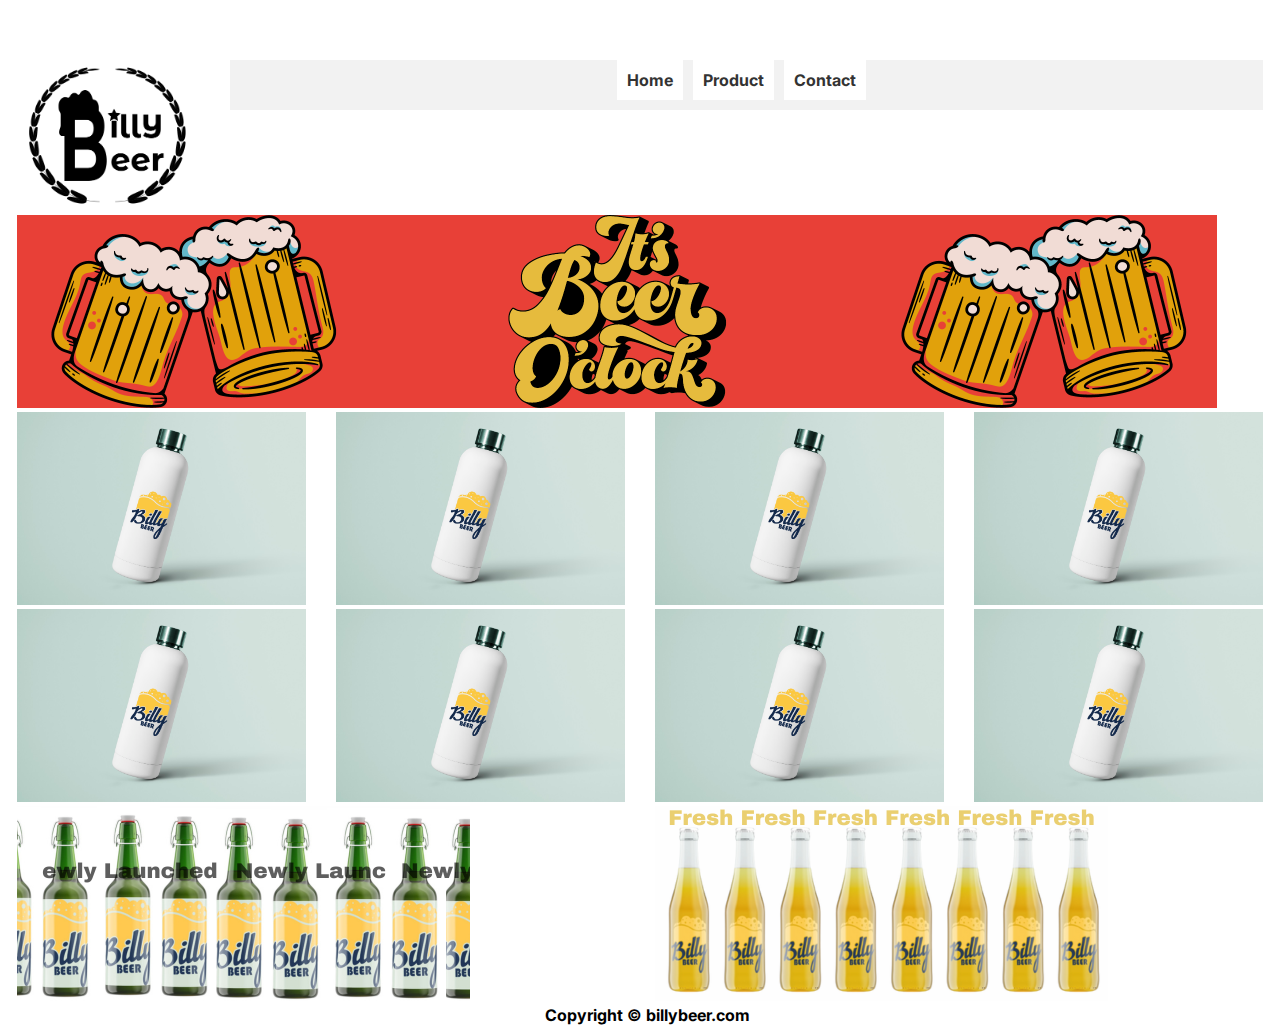
==== sale.html @ c01298a4 "Demo-fip-build" ====
<!DOCTYPE html>
<html lang="en">
  <head>
    <meta charset="UTF-8">
    <meta http-equiv="X-UA-Compatible" content="IE=edge">
    <meta name="viewport" content="width=device-width, initial-scale=1.0">
    <title>CSS SCAFFOLD</title>
    <link rel="preconnect" href="https://fonts.googleapis.com">
    <link rel="preconnect" href="https://fonts.gstatic.com" crossorigin>
    <link href="https://fonts.googleapis.com/css2?family=Inter:wght@400;700&display=swap" rel="stylesheet">
    <link rel="stylesheet" href="./css/grid.css">
    <link rel="stylesheet" href="./css/style.css">
  </head>
  <body>
    <h1 class="hidden">Practice Scaffold Build</h1>
    <section class="spacer">
      <header class="grid-con">
        <div class="col-span-3 m-col-span-2 l-col-span-2">
         
          <img  src="./image/fip-logo.png" alt="#">

        </div>

        <nav class="col-span-1 m-col-span-10 l-col-span-10">
          <h2 class="hidden">Mobie Navigation</h2> 
          <ul class="navigation-menu">
            <li><a href="./index.html" class="nl">Home</a></li>
            <li><a href="./sale.html" class="nl">Product</a></li>
            <li><a href="./contact.html" class="nl">Contact</a></li>
          </ul>

        </nav>
     



      </header>
      <section class="grid-con">
        <h2 class="hidden">Hero Image</h2>
        <div class="col-span-4 m-col-span-12 l-col-span-12">
<img  class="salehero" src="./image/sale-banner-img.png" alt="#">

          
          
        </div>
   
      </section>
      <section class="grid-con">
        <h2 class="hidden"> Sale Items</h2>
        <div class="col-span-2 m-col-span-3 l-col-span-3 ">
          <img src="./image/sale-1.png" alt="#">
        </div> 
        <div class="col-span-2 m-col-span-3 l-col-span-3 ">

          <img src="./image/sale-1.png" alt="#">

        </div>

        <div class="col-span-2 m-col-span-3 l-col-span-3 ">
          <img src="./image/sale-1.png" alt="#">

        </div>
        <div class="col-span-2 m-col-span-3 l-col-span-3 ">
          <img src="./image/sale-1.png" alt="#">

        </div>
        <div class="col-span-2 m-col-span-3 l-col-span-3 ">
          <img src="./image/sale-1.png" alt="#">

        </div>
        <div class="col-span-2 m-col-span-3 l-col-span-3 ">
          <img src="./image/sale-1.png" alt="#">

        </div>
        <div class="col-span-2 m-col-span-3 l-col-span-3 ">
          <img src="./image/sale-1.png" alt="#">

        </div>
        <div class="col-span-2 m-col-span-3 l-col-span-3 "> 
          <img src="./image/sale-1.png" alt="#">

        </div>
        
      </section>
      <section class="grid-con">
        <h2 class="hidden">Newly launched  Section</h2>
        <div class="col-span-4 m-col-span-6 l-col-span-6">
<img src="./image/Newly Launched.png" alt="#">

        </div>
        <div class="col-span-4 m-col-span-6 l-col-span-6">
<img src="./image/sale-fresh-2.png" alt="#">

        </div>
      
      </section>
      <footer class="grid-con">
        <h2 class="hidden">Website Footer</h2>
        <div class="col-span-4 m-col-span-12 l-col-span-12">
          <p class="text-center-foot">Copyright &copy; billybeer.com</p>

        </div>
      </footer>
    </section>
  </body>
</html>
---- css/grid.css ----
html {
    box-sizing: border-box;
  }
  
  *,
  *::before,
  *::after {
    box-sizing: inherit;
  }
  
  /* ---Utility Classes--- */
  
  .hidden {
    display: none;
  }
  


  /*for logo & nav*/
  /*made multiple boxes to make the scafflold stand out- edit it while coding -SK*/



  /*   
  .headerbox{
    background-color: rgb(57, 181, 63);
    color: rgb(255, 255, 255);
    border-radius: 5px;
    padding: 20px;
    text-align: center;
    margin-top: 10px;
    margin-bottom: 10px;
    height: 100px;

  }
  
  
    .salehero{
    background-color: rgb(0, 183, 255);
    color: rgb(255, 255, 255);
    border-radius: 5px;
    padding: 20px;
    text-align: center;
    margin-top: 10px;
    margin-bottom: 10px;
    height: 400px;

  }
  .offerbox{
    background-color: rgb(206, 211, 63);
    color: rgb(255, 255, 255);
    border-radius: 5px;
    padding: 20px;
    text-align: center;
    margin-top: 10px;
    margin-bottom: 10px;
    height: 150px;
  
  }

.itembox{
  background-color: rgb(22, 180, 192);
  color: rgb(255, 255, 255);
  border-radius: 5px;
  padding: 20px;
  text-align: center;
  margin-top: 10px;
  margin-bottom: 10px;
  height: 120px;

}



.articlebox{
  background-color: rgb(89, 64, 203);
    color: rgb(255, 255, 255);
    border-radius: 5px;
    padding: 20px;
    text-align: center;
    margin-top: 10px;
    margin-bottom: 10px;
    height: 150px;
}


.footerbox{
  background-color: rgb(57, 181, 63);
  color: rgb(255, 255, 255);
  border-radius: 5px;
  padding: 20px;
  text-align: center;
  margin-top: 10px;
  margin-bottom: 10px;
  height: 100px;

}
*/
/*CSS FOR SALE WEBPAGE*/
.newlylaunched{
  background-color: rgb(170, 78, 87);
    color: rgb(255, 255, 255);
    border-radius: 5px;
    padding: 20px;
    text-align: center;
    margin-top: 10px;
    margin-bottom: 10px;
    height: 150px;
}

.saleitembox{
  background-color: rgb(166, 73, 175);
  color: rgb(255, 255, 255);
  border-radius: 5px;
  padding: 20px;
  text-align: center;
  margin-top: 10px;
  margin-bottom: 10px;
  height: 120px;

}

  
  .full-width-grid-con {
    display: grid;
    grid-template-columns: 1fr minmax(0, 767px) 1fr;
  }
  
  .grid-con {
    display: grid;
    grid-template-columns: repeat(4, minmax(0, 1fr));
    grid-column-gap: 20px;
    max-width: 767px;
    margin: 0px auto;
    padding-left: 15px;
    padding-right: 15px;
  }
  
  .col-span-auto {
    grid-column: span 1 / span 1;
  }
  
  .col-span-1 {
    grid-column: span 1 / span 1;
  }
  
  .col-span-2 {
    grid-column: span 2 / span 2;
  }
  
  .col-span-3 {
    grid-column: span 3 / span 3;
  }
  
  .col-span-4 {
    grid-column: span 4 / span 4;
  }
  
  .col-span-full {
    grid-column: 1 / -1;
  }
  
  /*-- Using grid column start --*/
  
  .col-start-1 {
    grid-column-start: 1;
  }
  
  .col-start-2 {
    grid-column-start: 2;
  }
  
  .col-start-3 {
    grid-column-start: 3;
  }
  
  .col-start-4 {
    grid-column-start: 4;
  }
  
  .col-start-5 {
    grid-column-start: 5;
  }
  
  .col-start-auto {
    grid-column-start: auto;
  }
  
  .col-end-1 {
    grid-column-end: 1;
  }
  
  .col-end-2 {
    grid-column-end: 2;
  }
  
  .col-end-3 {
    grid-column-end: 3;
  }
  
  .col-end-4 {
    grid-column-end: 4;
  }
  
  .col-end-5 {
    grid-column-end: 5;
  }
  
  .col-end-auto {
    grid-column-end: auto;
  }
  
  .mobile {
    display: block;
  }
  
  .tablet {
    display: none;
  }
  
  .desktop {
    display: none;
  }
  .image{
    display: none;
  }
  
  
  /* 3. ---Tablet Library Grid Styles--- */
  
  @media screen and (min-width: 768px) {
  

  
    .full-width-grid-con {
      display: grid;
      grid-template-columns: 1fr minmax(0, 1199px) 1fr;
    }
  
    .grid-con {
      display: grid;
      grid-template-columns: repeat(12, minmax(0, 1fr));
      grid-column-gap: 30px;
      max-width: 1199px;
      /*--remove below when you fully understand the passing of rules and values(this rule only)--*/
      margin: 0px auto;
      padding-left: 15px;
      padding-right: 15px;
    }
  
    .m-col-span-1 {
      grid-column: span 1 / span 1;
    }
  
    .m-col-span-2 {
      grid-column: span 2 / span 2;
    }
  
    .m-col-span-3 {
      grid-column: span 3 / span 3;
    }
  
    .m-col-span-4 {
      grid-column: span 4 / span 4;
    }
  
    .m-col-span-5 {
      grid-column: span 5 / span 5;
    }
  
    .m-col-span-6 {
      grid-column: span 6 / span 6;
    }
  
    .m-col-span-7 {
      grid-column: span 7 / span 7;
    }
  
    .m-col-span-8 {
      grid-column: span 8 / span 8;
    }
  
    .m-col-span-9 {
      grid-column: span 9 / span 9;
    }
  
    .m-col-span-10 {
      grid-column: span 10 / span 10;
    }
  
    .m-col-span-11 {
      grid-column: span 11 / span 11;
    }
  
    .m-col-span-12 {
      grid-column: span 12 / span 12;
    }
  
    .m-col-span-full {
      grid-column: 1 / -1;
    }
  
    /*-- Using grid column start --*/
  
    .m-col-start-1 {
      grid-column-start: 1;
    }
  
    .m-col-start-2 {
      grid-column-start: 2;
    }
  
    .m-col-start-3 {
      grid-column-start: 3;
    }
  
    .m-col-start-4 {
      grid-column-start: 4;
    }
  
    .m-col-start-5 {
      grid-column-start: 5;
    }
  
    .m-col-start-6 {
      grid-column-start: 6;
    }
  
    .m-col-start-7 {
      grid-column-start: 7;
    }
  
    .m-col-start-8 {
      grid-column-start: 8;
    }
  
    .m-col-start-9 {
      grid-column-start: 9;
    }
  
    .m-col-start-10 {
      grid-column-start: 10;
    }
  
    .m-col-start-11 {
      grid-column-start: 11;
    }
  
    .m-col-start-12 {
      grid-column-start: 12;
    }
  
    .m-col-start-13 {
      grid-column-start: 13;
    }
  
    .m-col-start-auto {
      grid-column-start: auto;
    }
  
    .m-col-end-1 {
      grid-column-end: 1;
    }
  
    .m-col-end-2 {
      grid-column-end: 2;
    }
  
    .m-col-end-3 {
      grid-column-end: 3;
    }
  
    .m-col-end-4 {
      grid-column-end: 4;
    }
  
    .m-col-end-5 {
      grid-column-end: 5;
    }
  
    .m-col-end-6 {
      grid-column-end: 6;
    }
  
    .m-col-end-7 {
      grid-column-end: 7;
    }
  
    .m-col-end-8 {
      grid-column-end: 8;
    }
  
    .m-col-end-9 {
      grid-column-end: 9;
    }
  
    .m-col-end-10 {
      grid-column-end: 10;
    }
  
    .m-col-end-11 {
      grid-column-end: 11;
    }
  
    .m-col-end-12 {
      grid-column-end: 12;
    }
  
    .m-col-end-13 {
      grid-column-end: 13;
    }
  
    .m-col-end-auto {
      grid-column-end: auto;
    }
  
    .mobile {
      display: none;
    }
  
    .tablet {
      display: block;
    }
  
    .desktop {
      display: none;
    }
    .image{
      display: none;
    }
  
  }
  
  /* 4. ---Desktop Library Grid Styles--- */
  
  @media screen and (min-width: 1200px) {
  
   
      .image{
        display: block;
      }
  
    .full-width-grid-con {
      display: grid;
      grid-template-columns: 1fr minmax(0, 1919px) 1fr;
    }
  
    .grid-con {
      display: grid;
      grid-template-columns: repeat(12, minmax(0, 1fr));
      grid-column-gap: 30px;
      max-width: 1919px;
      margin: 0px auto;
      padding-left: 17px;
      padding-right: 17px;
    }
  
    .l-col-span-1 {
      grid-column: span 1 / span 1;
    }
  
    .l-col-span-2 {
      grid-column: span 2 / span 2;
    }
  
    .l-col-span-3 {
      grid-column: span 3 / span 3;
    }
  
    .l-col-span-4 {
      grid-column: span 4 / span 4;
    }
  
    .l-col-span-5 {
      grid-column: span 5 / span 5;
    }
  
    .l-col-span-6 {
      grid-column: span 6 / span 6;
    }
  
    .l-col-span-7 {
      grid-column: span 7 / span 7;
    }
  
    .l-col-span-8 {
      grid-column: span 8 / span 8;
    }
  
    .l-col-span-9 {
      grid-column: span 9 / span 9;
    }
  
    .l-col-span-10 {
      grid-column: span 10 / span 10;
    }
  
    .l-col-span-11 {
      grid-column: span 11 / span 11;
    }
  
    .l-col-span-12 {
      grid-column: span 12 / span 12;
    }
  
    .l-col-span-full {
      grid-column: 1 / -1;
    }
  
    /*-- Using grid column start --*/
  
    .l-col-start-1 {
      grid-column-start: 1;
    }
  
    .l-col-start-2 {
      grid-column-start: 2;
    }
  
    .l-col-start-3 {
      grid-column-start: 3;
    }
  
    .l-col-start-4 {
      grid-column-start: 4;
    }
  
    .l-col-start-5 {
      grid-column-start: 5;
    }
  
    .l-col-start-6 {
      grid-column-start: 6;
    }
  
    .l-col-start-7 {
      grid-column-start: 7;
    }
  
    .l-col-start-8 {
      grid-column-start: 8;
    }
  
    .l-col-start-9 {
      grid-column-start: 9;
    }
  
    .l-col-start-10 {
      grid-column-start: 10;
    }
  
    .l-col-start-11 {
      grid-column-start: 11;
    }
  
    .l-col-start-12 {
      grid-column-start: 12;
    }
  
    .l-col-start-13 {
      grid-column-start: 13;
    }
  
    .l-col-start-auto {
      grid-column-start: auto;
    }
  
    .l-col-end-1 {
      grid-column-end: 1;
    }
  
    .l-col-end-2 {
      grid-column-end: 2;
    }
  
    .l-col-end-3 {
      grid-column-end: 3;
    }
  
    .l-col-end-4 {
      grid-column-end: 4;
    }
  
    .l-col-end-5 {
      grid-column-end: 5;
    }
  
    .l-col-end-6 {
      grid-column-end: 6;
    }
  
    .l-col-end-7 {
      grid-column-end: 7;
    }
  
    .l-col-end-8 {
      grid-column-end: 8;
    }
  
    .l-col-end-9 {
      grid-column-end: 9;
    }
  
    .l-col-end-10 {
      grid-column-end: 10;
    }
  
    .l-col-end-11 {
      grid-column-end: 11;
    }
  
    .l-col-end-12 {
      grid-column-end: 12;
    }
  
    .l-col-end-13 {
      grid-column-end: 13;
    }
  
    .l-col-end-auto {
      grid-column-end: auto;
    }
  
  
  
    .mobile {
      display: none;
    }
  
    .tablet {
      display: none;
    }
  
    .desktop {
      display: block;
    }
  
  }
  
  /* 5. ---X-Large Desktop Library Grid Styles--- */
  
  @media screen and (min-width: 1920px) {
  

  
    .full-width-grid-con {
      display: grid;
      grid-template-columns: 1fr minmax(0, 1920px) 1fr;
    }
  
    .grid-con {
      display: grid;
      grid-template-columns: repeat(12, minmax(0, 1fr));
      grid-column-gap: 34px;
      max-width: none;
      margin: 0px auto;
      padding-left: 20px;
      padding-right: 20px;
    }
  
    .xl-col-span-1 {
      grid-column: span 1 / span 1;
    }
  
    .xl-col-span-2 {
      grid-column: span 2 / span 2;
    }
  
    .xl-col-span-3 {
      grid-column: span 3 / span 3;
    }
  
    .xxl-col-span-4 {
      grid-column: span 4 / span 4;
    }
  
    .xl-col-span-5 {
      grid-column: span 5 / span 5;
    }
  
    .xl-col-span-6 {
      grid-column: span 6 / span 6;
    }
  
    .xl-col-span-7 {
      grid-column: span 7 / span 7;
    }
  
    .xl-col-span-8 {
      grid-column: span 8 / span 8;
    }
  
    .xl-col-span-9 {
      grid-column: span 9 / span 9;
    }
  
    .xl-col-span-10 {
      grid-column: span 10 / span 10;
    }
  
    .xl-col-span-11 {
      grid-column: span 11 / span 11;
    }
  
    .xl-col-span-12 {
      grid-column: span 12 / span 12;
    }
  
    .xl-col-span-full {
      grid-column: 1 / -1;
    }
  
    /*-- Using grid column start --*/
  
    .xl-col-start-1 {
      grid-column-start: 1;
    }
  
    .xl-col-start-2 {
      grid-column-start: 2;
    }
  
    .xl-col-start-3 {
      grid-column-start: 3;
    }
  
    .xl-col-start-4 {
      grid-column-start: 4;
    }
  
    .xl-col-start-5 {
      grid-column-start: 5;
    }
  
    .xl-col-start-6 {
      grid-column-start: 6;
    }
  
    .xl-col-start-7 {
      grid-column-start: 7;
    }
  
    .xl-col-start-8 {
      grid-column-start: 8;
    }
  
    .xl-col-start-9 {
      grid-column-start: 9;
    }
  
    .xl-col-start-10 {
      grid-column-start: 10;
    }
  
    .xl-col-start-11 {
      grid-column-start: 11;
    }
  
    .xl-col-start-12 {
      grid-column-start: 12;
    }
  
    .xl-col-start-13 {
      grid-column-start: 13;
    }
  
    .xl-col-start-auto {
      grid-column-start: auto;
    }
  
    .xl-col-end-1 {
      grid-column-end: 1;
    }
  
    .xl-col-end-2 {
      grid-column-end: 2;
    }
  
    .xl-col-end-3 {
      grid-column-end: 3;
    }
  
    .xl-col-end-4 {
      grid-column-end: 4;
    }
  
    .xl-col-end-5 {
      grid-column-end: 5;
    }
  
    .xl-col-end-6 {
      grid-column-end: 6;
    }
  
    .xl-col-end-7 {
      grid-column-end: 7;
    }
  
    .xl-col-end-8 {
      grid-column-end: 8;
    }
  
    .xl-col-end-9 {
      grid-column-end: 9;
    }
  
    .xl-col-end-10 {
      grid-column-end: 10;
    }
  
    .xl-col-end-11 {
      grid-column-end: 11;
    }
  
    .xl-col-end-12 {
      grid-column-end: 12;
    }
  
    .xl-col-end-13 {
      grid-column-end: 13;
    }
  
    .xl-col-end-auto {
      grid-column-end: auto;
    }
  
  
  
    .mobile {
      display: none;
    }
  
    .tablet {
      display: none;
    }
  
    .desktop {
      display: block;
    }
  
  }
---- css/style.css ----
/* 
    CSS Guide 

    1.  General Styles (Normalize)

 */


 /* 1. ---General Styles--- */

 body {
    margin: 0px;
    padding: 0px;
   font-family: 'Inter', sans-serif;
   font-weight: bold;
}



img, embed, object, video, picture {
    max-width: 100%;
}

p, h1, h2, h3, h4, h5 {
    margin: 0px;
    padding: 0px;
}

a {
    text-decoration: none;
    transition: all .5s ease-in-out;
}

input, textarea {
    display: block;
    margin: 0px;
    padding: 0px;
}

section h2, section h3, section p {
    padding-left: 15px;
}

.spacer {
    margin-top: 60px;
}

.txt-spacer {
    margin-top: 30px;
}

 /* ---End of General Styles--- */


 /*nav*/
 .navigation-menu {
    list-style: none;
    padding: 0;
    margin: 0;
    display: flex;
    justify-content: center; 
    background-color: #f2f2f2;
  }
  
  .nl {
    display: inline-block;
    margin-right: 10px;
    text-decoration: none;
    color: #333;
    font-weight: bold;
    padding: 10px;
    background-color: #fff;
    transition: background-color 0.3s ease;
    margin-bottom: 10px;
  }
  
  .nl:hover {
    background-color: #ddd;
  }
  

  /*contact*/
  
.baseform {
    max-width: 400px;
    margin: 0 auto;
    padding: 20px;
    background-color: #ffffff;
    box-shadow: 0 0 10px rgba(0, 0, 0, 0.1);
  }
  
  .form-group {
    margin-bottom: 20px;
  }
  
  .form-group label {
    display: block;
    font-weight: bold;
    margin-bottom: 5px;
  }
  
  .form-group input {
    width: 100%;
    padding: 10px;
    border: 1px solid #ccc;
    border-radius: 4px;
  }
  
  .form-group input[type="send"] {
    background-color: #9caf9d;
    color: #ffffff;
    cursor: pointer;
  }
  
  .form-group input[type="send"]:hover {
    background-color: #adbdae;
  }

  .text-center-foot {
text-align: center;
}
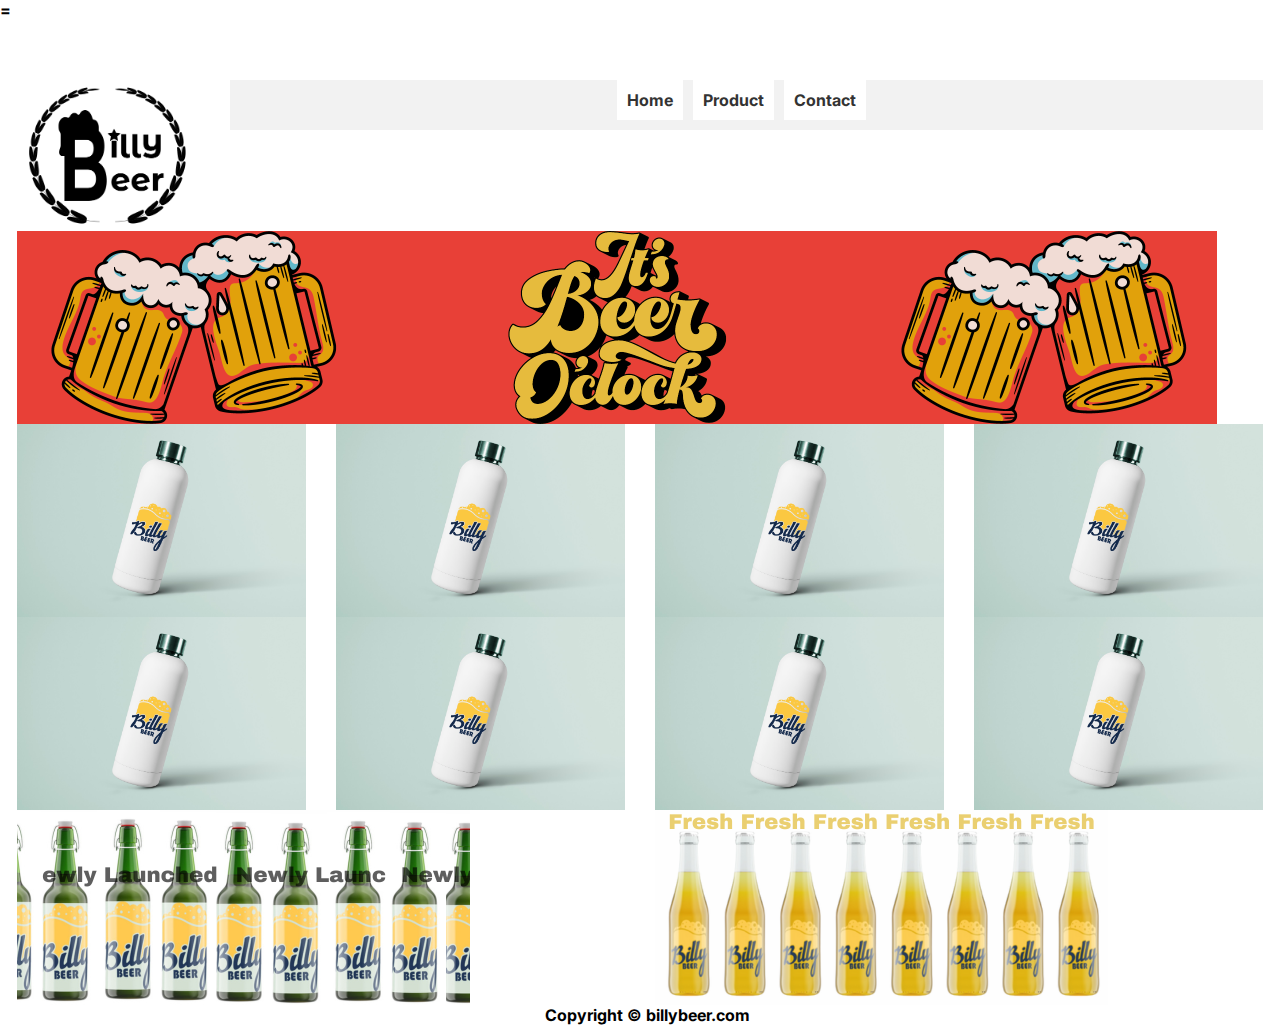
==== commit 5b32d964: "Added dev comments" ====
--- a/sale.html
+++ b/sale.html
@@ -1,3 +1,4 @@
+=
 <!DOCTYPE html>
 <html lang="en">
   <head>
@@ -16,89 +17,72 @@
     <section class="spacer">
       <header class="grid-con">
         <div class="col-span-3 m-col-span-2 l-col-span-2">
-         
-          <img  src="./image/fip-logo.png" alt="#">
-
+          <img src="./image/fip-logo.png" alt="#">
         </div>
-
         <nav class="col-span-1 m-col-span-10 l-col-span-10">
-          <h2 class="hidden">Mobie Navigation</h2> 
+          <h2 class="hidden">Mobie Navigation</h2>
           <ul class="navigation-menu">
-            <li><a href="./index.html" class="nl">Home</a></li>
-            <li><a href="./sale.html" class="nl">Product</a></li>
-            <li><a href="./contact.html" class="nl">Contact</a></li>
+            <li>
+              <a href="./index.html" class="nl">Home</a>
+            </li>
+            <li>
+              <a href="./sale.html" class="nl">Product</a>
+            </li>
+            <li>
+              <a href="./contact.html" class="nl">Contact</a>
+            </li>
           </ul>
-
         </nav>
-     
-
-
-
       </header>
       <section class="grid-con">
         <h2 class="hidden">Hero Image</h2>
         <div class="col-span-4 m-col-span-12 l-col-span-12">
-<img  class="salehero" src="./image/sale-banner-img.png" alt="#">
-
-          
-          
+          <!-- i plan on adding some functionality on hero images -->
+          <img class="salehero" src="./image/sale-banner-img.png" alt="#">
         </div>
-   
       </section>
+      <!--since I didnot have many product images I used just the same, but this will change and I plan on reducing the items and will try to add hovver/driop shadow animation 
+      as well as a buying link button-->
       <section class="grid-con">
         <h2 class="hidden"> Sale Items</h2>
         <div class="col-span-2 m-col-span-3 l-col-span-3 ">
           <img src="./image/sale-1.png" alt="#">
-        </div> 
-        <div class="col-span-2 m-col-span-3 l-col-span-3 ">
-
-          <img src="./image/sale-1.png" alt="#">
-
-        </div>
-
-        <div class="col-span-2 m-col-span-3 l-col-span-3 ">
-          <img src="./image/sale-1.png" alt="#">
-
         </div>
         <div class="col-span-2 m-col-span-3 l-col-span-3 ">
           <img src="./image/sale-1.png" alt="#">
-
         </div>
         <div class="col-span-2 m-col-span-3 l-col-span-3 ">
           <img src="./image/sale-1.png" alt="#">
-
         </div>
         <div class="col-span-2 m-col-span-3 l-col-span-3 ">
           <img src="./image/sale-1.png" alt="#">
-
         </div>
         <div class="col-span-2 m-col-span-3 l-col-span-3 ">
           <img src="./image/sale-1.png" alt="#">
-
         </div>
-        <div class="col-span-2 m-col-span-3 l-col-span-3 "> 
+        <div class="col-span-2 m-col-span-3 l-col-span-3 ">
           <img src="./image/sale-1.png" alt="#">
-
         </div>
-        
+        <div class="col-span-2 m-col-span-3 l-col-span-3 ">
+          <img src="./image/sale-1.png" alt="#">
+        </div>
+        <div class="col-span-2 m-col-span-3 l-col-span-3 ">
+          <img src="./image/sale-1.png" alt="#">
+        </div>
       </section>
       <section class="grid-con">
-        <h2 class="hidden">Newly launched  Section</h2>
+        <h2 class="hidden">Newly launched Section</h2>
         <div class="col-span-4 m-col-span-6 l-col-span-6">
-<img src="./image/Newly Launched.png" alt="#">
-
+          <img src="./image/Newly Launched.png" alt="#">
         </div>
         <div class="col-span-4 m-col-span-6 l-col-span-6">
-<img src="./image/sale-fresh-2.png" alt="#">
-
+          <img src="./image/sale-fresh-2.png" alt="#">
         </div>
-      
       </section>
       <footer class="grid-con">
         <h2 class="hidden">Website Footer</h2>
         <div class="col-span-4 m-col-span-12 l-col-span-12">
           <p class="text-center-foot">Copyright &copy; billybeer.com</p>
-
         </div>
       </footer>
     </section>
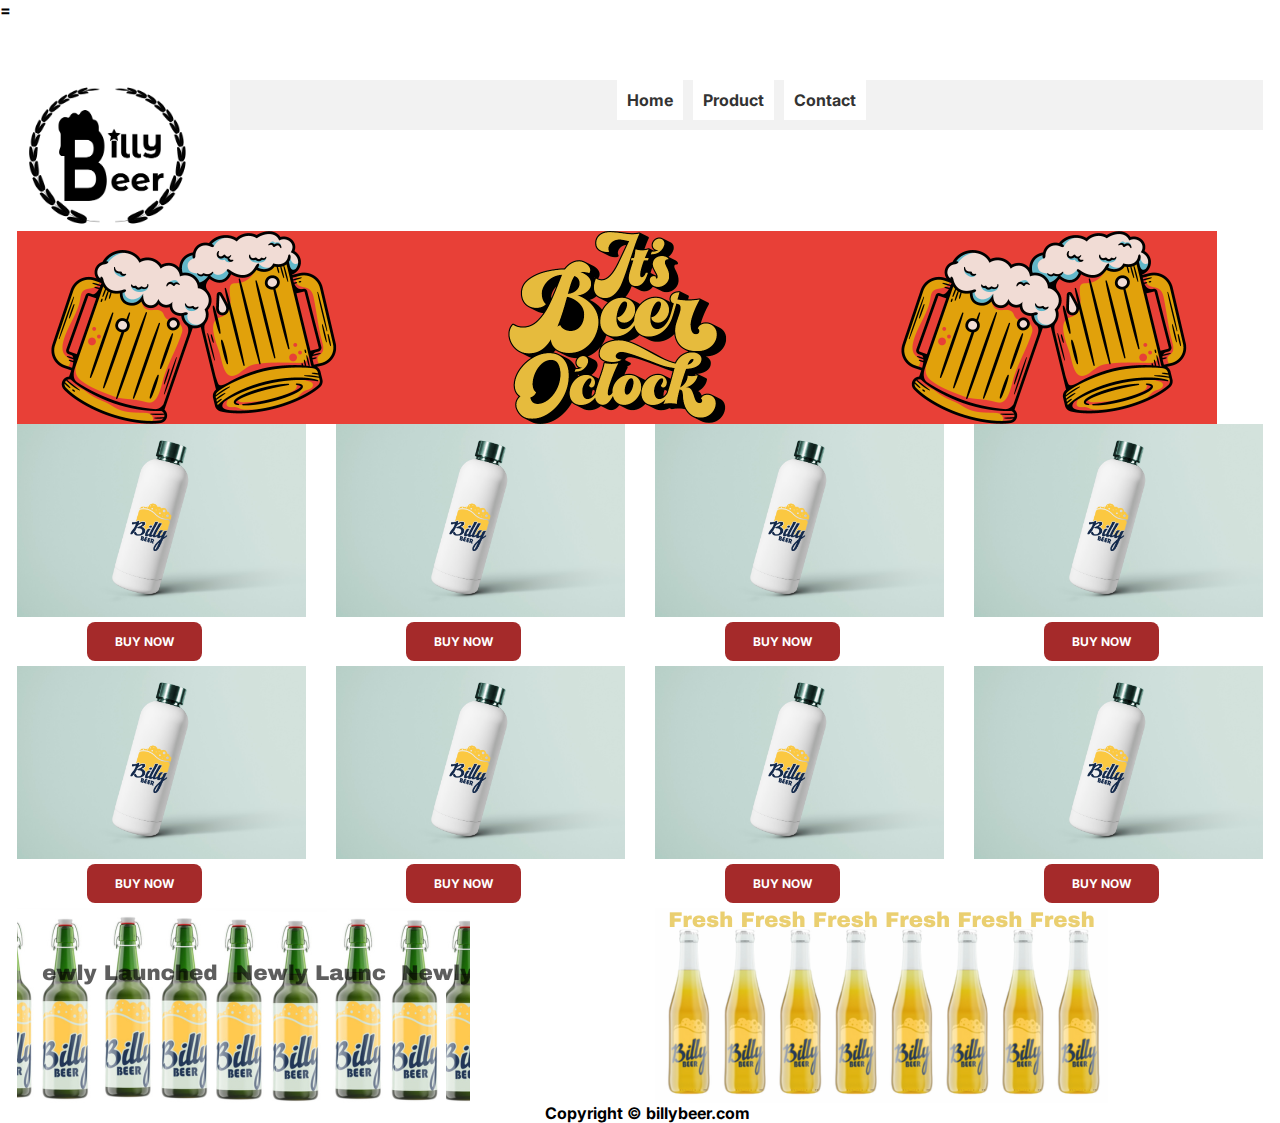
==== commit 7835abab: "Merge pull request #5 from samaya007/working-branch" ====
--- a/sale.html
+++ b/sale.html
@@ -44,30 +44,52 @@
       <!--since I didnot have many product images I used just the same, but this will change and I plan on reducing the items and will try to add hovver/driop shadow animation 
       as well as a buying link button-->
       <section class="grid-con">
+        
         <h2 class="hidden"> Sale Items</h2>
         <div class="col-span-2 m-col-span-3 l-col-span-3 ">
           <img src="./image/sale-1.png" alt="#">
+          
+<a href="#" class="salebutton"> BUY NOW</a>
+
+        
+
+        </div>
+
+
+        <div class="col-span-2 m-col-span-3 l-col-span-3 ">
+          <img src="./image/sale-1.png" alt="#">
+          <a href="#" class="salebutton"> BUY NOW</a>
+
         </div>
         <div class="col-span-2 m-col-span-3 l-col-span-3 ">
           <img src="./image/sale-1.png" alt="#">
+          <a href="#" class="salebutton"> BUY NOW</a>
+
         </div>
         <div class="col-span-2 m-col-span-3 l-col-span-3 ">
           <img src="./image/sale-1.png" alt="#">
+          <a href="#" class="salebutton"> BUY NOW</a>
+
         </div>
         <div class="col-span-2 m-col-span-3 l-col-span-3 ">
           <img src="./image/sale-1.png" alt="#">
+          <a href="#" class="salebutton"> BUY NOW</a>
+
         </div>
         <div class="col-span-2 m-col-span-3 l-col-span-3 ">
           <img src="./image/sale-1.png" alt="#">
+          <a href="#" class="salebutton"> BUY NOW</a>
+
         </div>
         <div class="col-span-2 m-col-span-3 l-col-span-3 ">
           <img src="./image/sale-1.png" alt="#">
+          <a href="#" class="salebutton"> BUY NOW</a>
+
         </div>
         <div class="col-span-2 m-col-span-3 l-col-span-3 ">
           <img src="./image/sale-1.png" alt="#">
-        </div>
-        <div class="col-span-2 m-col-span-3 l-col-span-3 ">
-          <img src="./image/sale-1.png" alt="#">
+          <a href="#" class="salebutton"> BUY NOW</a>
+
         </div>
       </section>
       <section class="grid-con">
--- a/css/style.css
+++ b/css/style.css
@@ -92,12 +92,7 @@
   .form-group {
     margin-bottom: 20px;
   }
-  
-  .form-group label {
-    display: block;
-    font-weight: bold;
-    margin-bottom: 5px;
-  }
+
   
   .form-group input {
     width: 100%;
@@ -118,4 +113,31 @@
 
   .text-center-foot {
 text-align: center;
+}
+
+
+
+
+/*FOR SALE BUTTON :BUY NOW (sale-page)*/
+
+.salebutton{
+
+  background-color: brown;
+  border: none;
+  border-radius: 8px;
+  color: white;
+  padding: 12px 28px;
+  text-align: center;
+  text-decoration: none;
+  display: inline-block;
+  font-size: 12px;
+  transition-duration: 0.4s;
+  margin-top: 5px;
+margin-bottom: 5px;
+margin-left: 70px;
+}
+
+.salebutton:hover {
+  background-color: #1cbcbf; /* Green */
+  color: white;
 }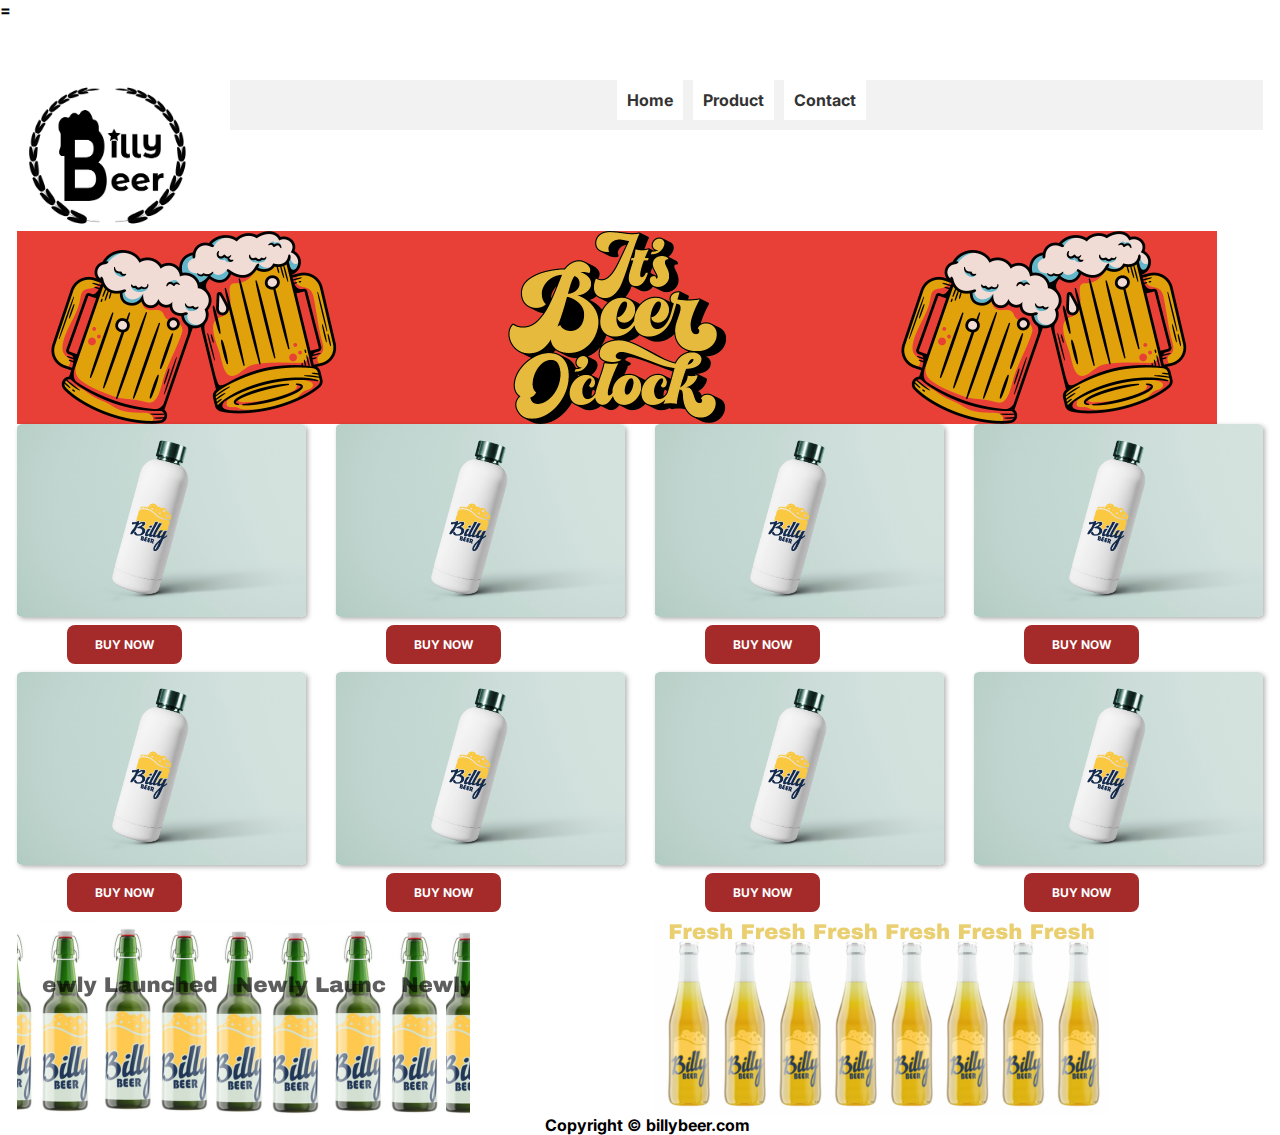
==== commit 5be3ccf7: "Added drop shadow and box border to images" ====
--- a/sale.html
+++ b/sale.html
@@ -47,7 +47,7 @@
         
         <h2 class="hidden"> Sale Items</h2>
         <div class="col-span-2 m-col-span-3 l-col-span-3 ">
-          <img src="./image/sale-1.png" alt="#">
+          <img src="./image/sale-1.png" alt="#" class="saleitemimage">
           
 <a href="#" class="salebutton"> BUY NOW</a>
 
@@ -57,37 +57,37 @@
 
 
         <div class="col-span-2 m-col-span-3 l-col-span-3 ">
-          <img src="./image/sale-1.png" alt="#">
+          <img src="./image/sale-1.png" alt="#" class="saleitemimage">
           <a href="#" class="salebutton"> BUY NOW</a>
 
         </div>
         <div class="col-span-2 m-col-span-3 l-col-span-3 ">
-          <img src="./image/sale-1.png" alt="#">
+          <img src="./image/sale-1.png" alt="#" class="saleitemimage">
           <a href="#" class="salebutton"> BUY NOW</a>
 
         </div>
         <div class="col-span-2 m-col-span-3 l-col-span-3 ">
-          <img src="./image/sale-1.png" alt="#">
+          <img src="./image/sale-1.png" alt="#" class="saleitemimage">
           <a href="#" class="salebutton"> BUY NOW</a>
 
         </div>
         <div class="col-span-2 m-col-span-3 l-col-span-3 ">
-          <img src="./image/sale-1.png" alt="#">
+          <img src="./image/sale-1.png" alt="#" class="saleitemimage">
           <a href="#" class="salebutton"> BUY NOW</a>
 
         </div>
         <div class="col-span-2 m-col-span-3 l-col-span-3 ">
-          <img src="./image/sale-1.png" alt="#">
+          <img src="./image/sale-1.png" alt="#" class="saleitemimage">
           <a href="#" class="salebutton"> BUY NOW</a>
 
         </div>
         <div class="col-span-2 m-col-span-3 l-col-span-3 ">
-          <img src="./image/sale-1.png" alt="#">
+          <img src="./image/sale-1.png" alt="#" class="saleitemimage">
           <a href="#" class="salebutton"> BUY NOW</a>
 
         </div>
         <div class="col-span-2 m-col-span-3 l-col-span-3 ">
-          <img src="./image/sale-1.png" alt="#">
+          <img src="./image/sale-1.png" alt="#" class="saleitemimage">
           <a href="#" class="salebutton"> BUY NOW</a>
 
         </div>
--- a/css/style.css
+++ b/css/style.css
@@ -132,12 +132,30 @@
   display: inline-block;
   font-size: 12px;
   transition-duration: 0.4s;
-  margin-top: 5px;
-margin-bottom: 5px;
-margin-left: 70px;
+
+  transition: transform 0.3s ease;
+
+  margin-top: 8px;
+margin-bottom: 8px;
+margin-left: 50px;
 }
 
 .salebutton:hover {
-  background-color: #1cbcbf; /* Green */
+  background-color: #1cbcbf;
   color: white;
-}+}
+
+.salebutton:hover {
+  transform: scale(1.1);
+}
+
+
+
+/*FOR SALE ITEM IMAGE*/
+.saleitemimage{
+  border-radius: 2px;
+  box-shadow: 2px 2px 5px rgba(0, 0, 0, 0.3); 
+  border-radius: 2%;
+
+}
+
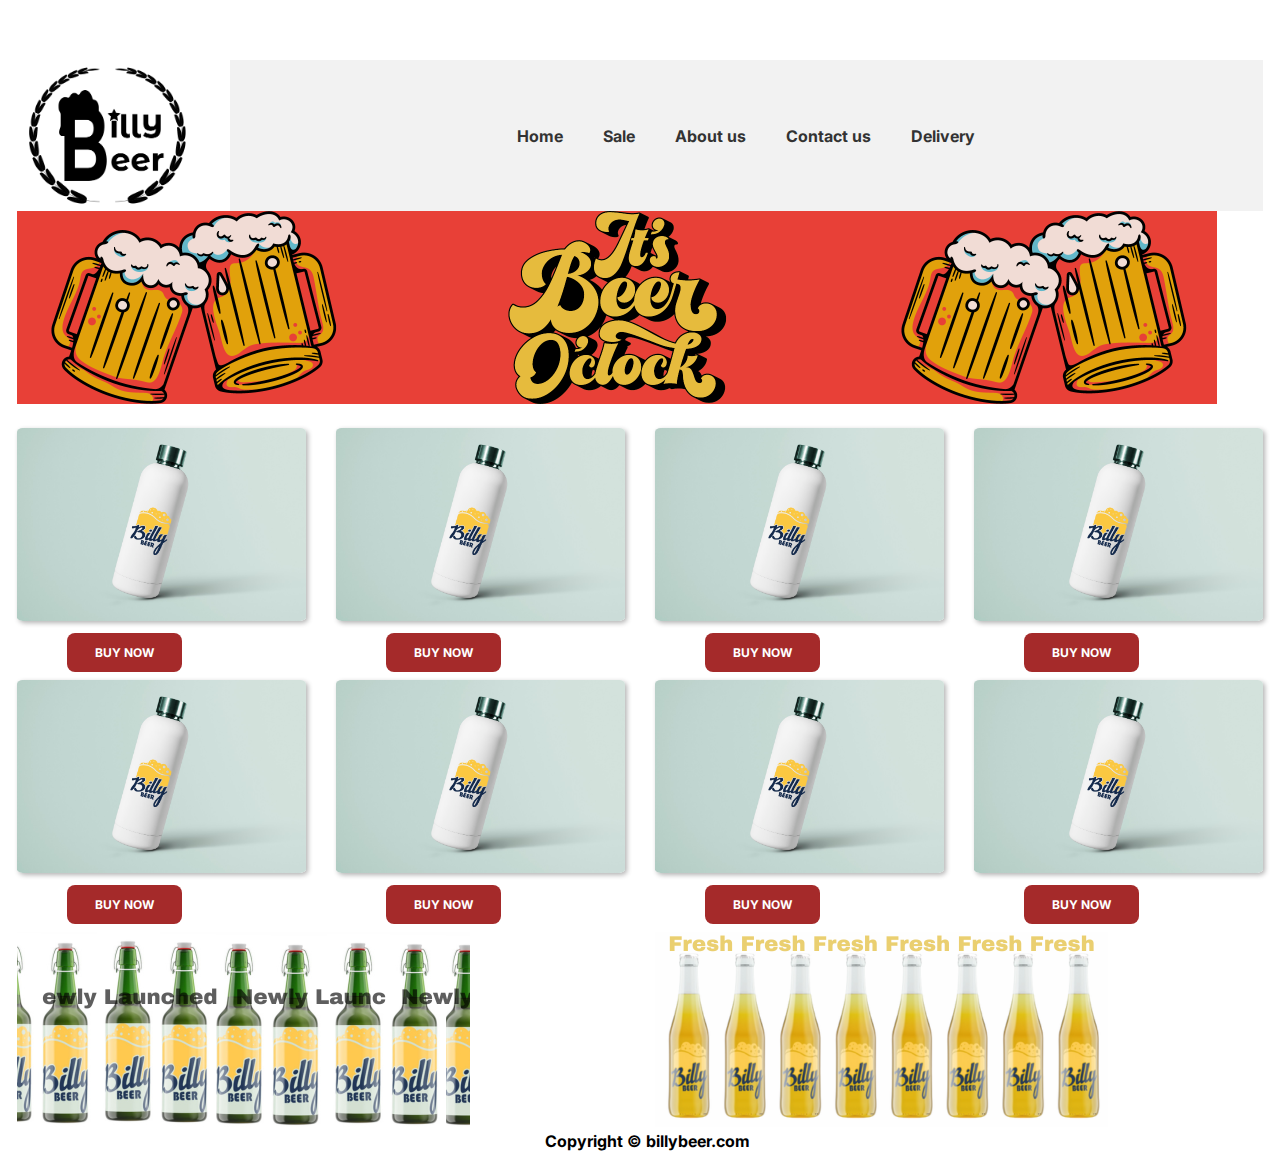
==== commit e90a90cb: "Added Desktop and Tab nav menu" ====
--- a/sale.html
+++ b/sale.html
@@ -1,4 +1,3 @@
-=
 <!DOCTYPE html>
 <html lang="en">
   <head>
@@ -13,33 +12,48 @@
     <link rel="stylesheet" href="./css/style.css">
   </head>
   <body>
-    <h1 class="hidden">Practice Scaffold Build</h1>
+    <h1 class="hidden">Practice FIP Build</h1>
     <section class="spacer">
       <header class="grid-con">
-        <div class="col-span-3 m-col-span-2 l-col-span-2">
-          <img src="./image/fip-logo.png" alt="#">
-        </div>
-        <nav class="col-span-1 m-col-span-10 l-col-span-10">
-          <h2 class="hidden">Mobie Navigation</h2>
-          <ul class="navigation-menu">
-            <li>
-              <a href="./index.html" class="nl">Home</a>
-            </li>
-            <li>
-              <a href="./sale.html" class="nl">Product</a>
-            </li>
-            <li>
-              <a href="./contact.html" class="nl">Contact</a>
-            </li>
-          </ul>
-        </nav>
-      </header>
+        <h2 class="hidden"> Logo and navigation menu</h2>
+<img class="col-span-3 m-col-span-1 l-col-span-2" src="./image/fip-logo.png" alt="#">
+<nav id="navbar" class="col-start-4 col-end-5 m-col-span-11 l-col-span-10" >
+  <h2 class="hidden"> Main naigation menu</h2>
+
+<a href="#">Home</a>
+<a href="#">Sale</a>
+<a href="#">About us</a>
+<a href="#">Contact us</a>
+<a href="#">Delivery</a>
+
+</nav>    
+
+
+<!--  
+<nav id="navbar" class="col-start-4 mobile">
+  <h2 class="hidden"> mobile navigation menu</h2>
+  
+<a href="#">Home</a>
+<a href="#">Sale</a>
+<a href="#">About us</a>
+<a href="#">Contact us</a>
+<a href="#">Delivery</a>
+
+</nav>
+ -->
+
+
+</header>
+
+
+
       <section class="grid-con">
         <h2 class="hidden">Hero Image</h2>
         <div class="col-span-4 m-col-span-12 l-col-span-12">
           <!-- i plan on adding some functionality on hero images -->
           <img class="salehero" src="./image/sale-banner-img.png" alt="#">
         </div>
+        <br>
       </section>
       <!--since I didnot have many product images I used just the same, but this will change and I plan on reducing the items and will try to add hovver/driop shadow animation 
       as well as a buying link button-->
--- a/css/grid.css
+++ b/css/grid.css
@@ -16,8 +16,6 @@
   
 
 
-  /*for logo & nav*/
-  /*made multiple boxes to make the scafflold stand out- edit it while coding -SK*/
 
 
 
@@ -97,6 +95,7 @@
 }
 */
 /*CSS FOR SALE WEBPAGE*/
+
 .newlylaunched{
   background-color: rgb(170, 78, 87);
     color: rgb(255, 255, 255);
--- a/css/style.css
+++ b/css/style.css
@@ -17,6 +17,7 @@
 
 
 
+
 img, embed, object, video, picture {
     max-width: 100%;
 }
@@ -25,6 +26,8 @@
     margin: 0px;
     padding: 0px;
 }
+
+
 
 a {
     text-decoration: none;
@@ -53,30 +56,28 @@
 
 
  /*nav*/
- .navigation-menu {
-    list-style: none;
-    padding: 0;
-    margin: 0;
-    display: flex;
-    justify-content: center; 
-    background-color: #f2f2f2;
-  }
-  
-  .nl {
-    display: inline-block;
-    margin-right: 10px;
-    text-decoration: none;
-    color: #333;
-    font-weight: bold;
-    padding: 10px;
-    background-color: #fff;
-    transition: background-color 0.3s ease;
-    margin-bottom: 10px;
-  }
-  
-  .nl:hover {
-    background-color: #ddd;
-  }
+ #navbar {
+  display: flex;
+  justify-content: center;
+  align-items: center;
+  background-color: #f2f2f2;
+  padding: 10px;
+}
+
+#navbar a {
+  color: #333;
+  text-decoration: none;
+  padding: 5px 10px;
+  margin: 0 10px;
+  font-weight: bold;
+  border-radius: 4px;
+  transition: background-color 0.3s ease;
+}
+
+#navbar a:hover {
+  background-color: #333;
+  color: #fff;
+}
   
 
   /*contact*/
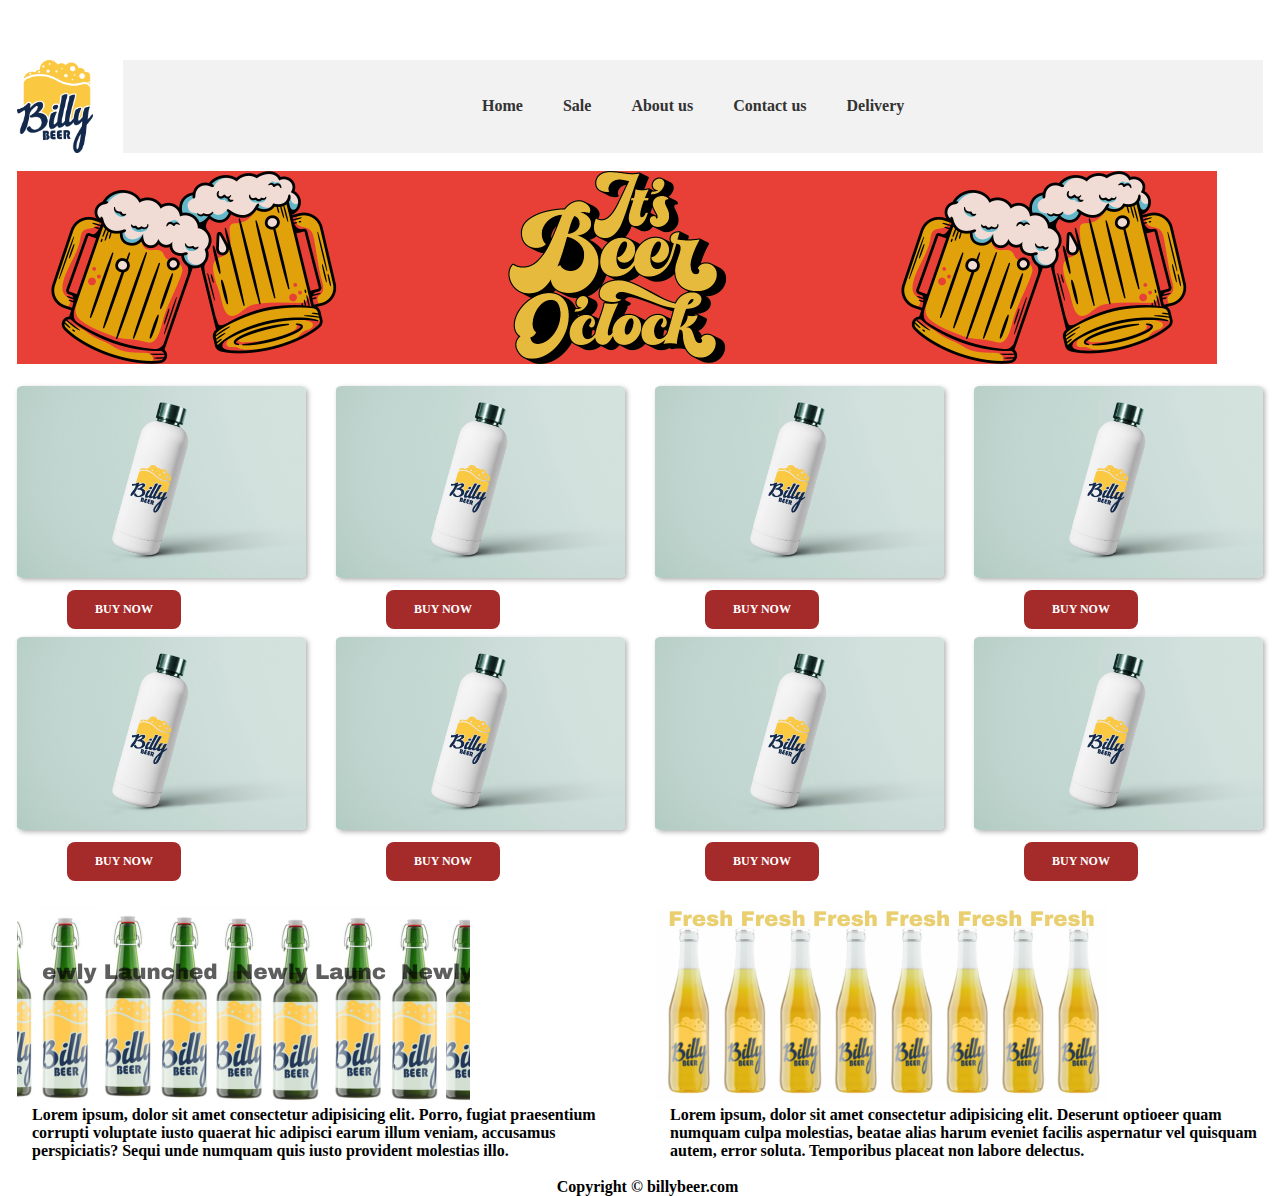
==== commit e291e0e3: "Merge pull request #8 from samaya007/working-branch" ====
--- a/sale.html
+++ b/sale.html
@@ -4,10 +4,7 @@
     <meta charset="UTF-8">
     <meta http-equiv="X-UA-Compatible" content="IE=edge">
     <meta name="viewport" content="width=device-width, initial-scale=1.0">
-    <title>CSS SCAFFOLD</title>
-    <link rel="preconnect" href="https://fonts.googleapis.com">
-    <link rel="preconnect" href="https://fonts.gstatic.com" crossorigin>
-    <link href="https://fonts.googleapis.com/css2?family=Inter:wght@400;700&display=swap" rel="stylesheet">
+    <title>Sale</title>
     <link rel="stylesheet" href="./css/grid.css">
     <link rel="stylesheet" href="./css/style.css">
   </head>
@@ -16,20 +13,21 @@
     <section class="spacer">
       <header class="grid-con">
         <h2 class="hidden"> Logo and navigation menu</h2>
-<img class="col-span-3 m-col-span-1 l-col-span-2" src="./image/fip-logo.png" alt="#">
-<nav id="navbar" class="col-start-4 col-end-5 m-col-span-11 l-col-span-10" >
+        <!--There's erros in mobile part. need futher checking-->
+<img class="col-span-1 m-col-span-1 l-col-span-1" src="./image/billybeer-logo.png" alt="#">
+<nav id="navbar" class="col-start-4 col-end-5 m-col-span-11 l-col-span-11" >
   <h2 class="hidden"> Main naigation menu</h2>
 
-<a href="#">Home</a>
+<a href="./index.html">Home</a>
 <a href="#">Sale</a>
 <a href="#">About us</a>
 <a href="#">Contact us</a>
 <a href="#">Delivery</a>
 
 </nav>    
+<br>
 
-
-<!--  
+<!--  ISSUE in mobile nav menu
 <nav id="navbar" class="col-start-4 mobile">
   <h2 class="hidden"> mobile navigation menu</h2>
   
@@ -55,6 +53,11 @@
         </div>
         <br>
       </section>
+
+
+
+
+
       <!--since I didnot have many product images I used just the same, but this will change and I plan on reducing the items and will try to add hovver/driop shadow animation 
       as well as a buying link button-->
       <section class="grid-con">
@@ -106,15 +109,21 @@
 
         </div>
       </section>
+<br>
+
+
       <section class="grid-con">
         <h2 class="hidden">Newly launched Section</h2>
         <div class="col-span-4 m-col-span-6 l-col-span-6">
           <img src="./image/Newly Launched.png" alt="#">
+          <p> Lorem ipsum, dolor sit amet consectetur adipisicing elit. Porro, fugiat praesentium corrupti voluptate iusto quaerat hic adipisci earum illum veniam, accusamus perspiciatis? Sequi unde numquam quis iusto provident molestias illo.</p>
         </div>
         <div class="col-span-4 m-col-span-6 l-col-span-6">
           <img src="./image/sale-fresh-2.png" alt="#">
+          <p> Lorem ipsum, dolor sit amet consectetur adipisicing elit. Deserunt optioeer quam numquam culpa molestias, beatae alias harum eveniet facilis aspernatur vel quisquam autem, error soluta. Temporibus placeat non labore delectus.</p>
         </div>
       </section>
+      <br>
       <footer class="grid-con">
         <h2 class="hidden">Website Footer</h2>
         <div class="col-span-4 m-col-span-12 l-col-span-12">
--- a/css/style.css
+++ b/css/style.css
@@ -11,7 +11,7 @@
  body {
     margin: 0px;
     padding: 0px;
-   font-family: 'Inter', sans-serif;
+  
    font-weight: bold;
 }
 
@@ -80,44 +80,6 @@
 }
   
 
-  /*contact*/
-  
-.baseform {
-    max-width: 400px;
-    margin: 0 auto;
-    padding: 20px;
-    background-color: #ffffff;
-    box-shadow: 0 0 10px rgba(0, 0, 0, 0.1);
-  }
-  
-  .form-group {
-    margin-bottom: 20px;
-  }
-
-  
-  .form-group input {
-    width: 100%;
-    padding: 10px;
-    border: 1px solid #ccc;
-    border-radius: 4px;
-  }
-  
-  .form-group input[type="send"] {
-    background-color: #9caf9d;
-    color: #ffffff;
-    cursor: pointer;
-  }
-  
-  .form-group input[type="send"]:hover {
-    background-color: #adbdae;
-  }
-
-  .text-center-foot {
-text-align: center;
-}
-
-
-
 
 /*FOR SALE BUTTON :BUY NOW (sale-page)*/
 
@@ -160,3 +122,23 @@
 
 }
 
+/*footer*/
+.text-center-foot{
+  text-align: center;
+}
+
+
+
+.contact{
+  text-align: center;
+}
+
+
+
+
+
+
+
+
+
+
